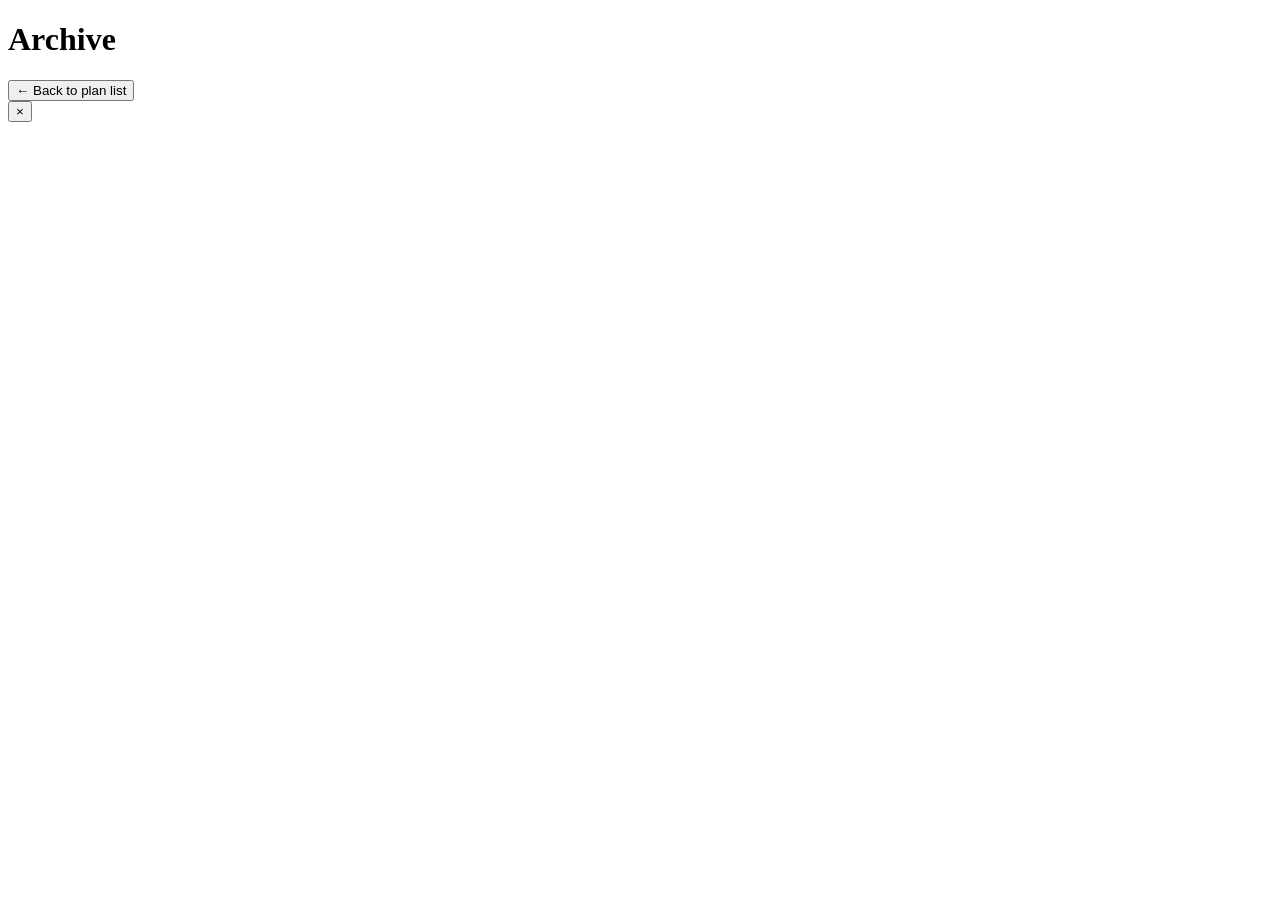
==== web/archive.html @ 31caa791 "Initial commit" ====
<!DOCTYPE html>
<html lang="en">
<head>
  <meta charset="UTF-8" />
  <meta name="viewport" content="width=device-width, initial-scale=1.0, maximum-scale=1.0, user-scalable=no" />
  <title>Archive</title>
  <script src="https://telegram.org/js/telegram-web-app.js"></script>
  <link rel="stylesheet" href="/static/style.css" />
</head>
<body>
  <div id="app">
    <header>
      <h1>Archive</h1>
    </header>

    <div id="banner" class="hidden"></div>

    <div id="history-list"></div>
    <div id="history-detail" class="hidden">
      <button type="button" id="history-back-btn">&larr; Back to plan list</button>
      <div id="history-heading"></div>
      <div id="history-items"></div>
    </div>
  </div>

  <div id="viewer" class="hidden">
    <button type="button" id="viewer-close" aria-label="Close">&times;</button>
    <div id="viewer-content"></div>
  </div>

  <script src="/static/archive.js"></script>
</body>
</html>
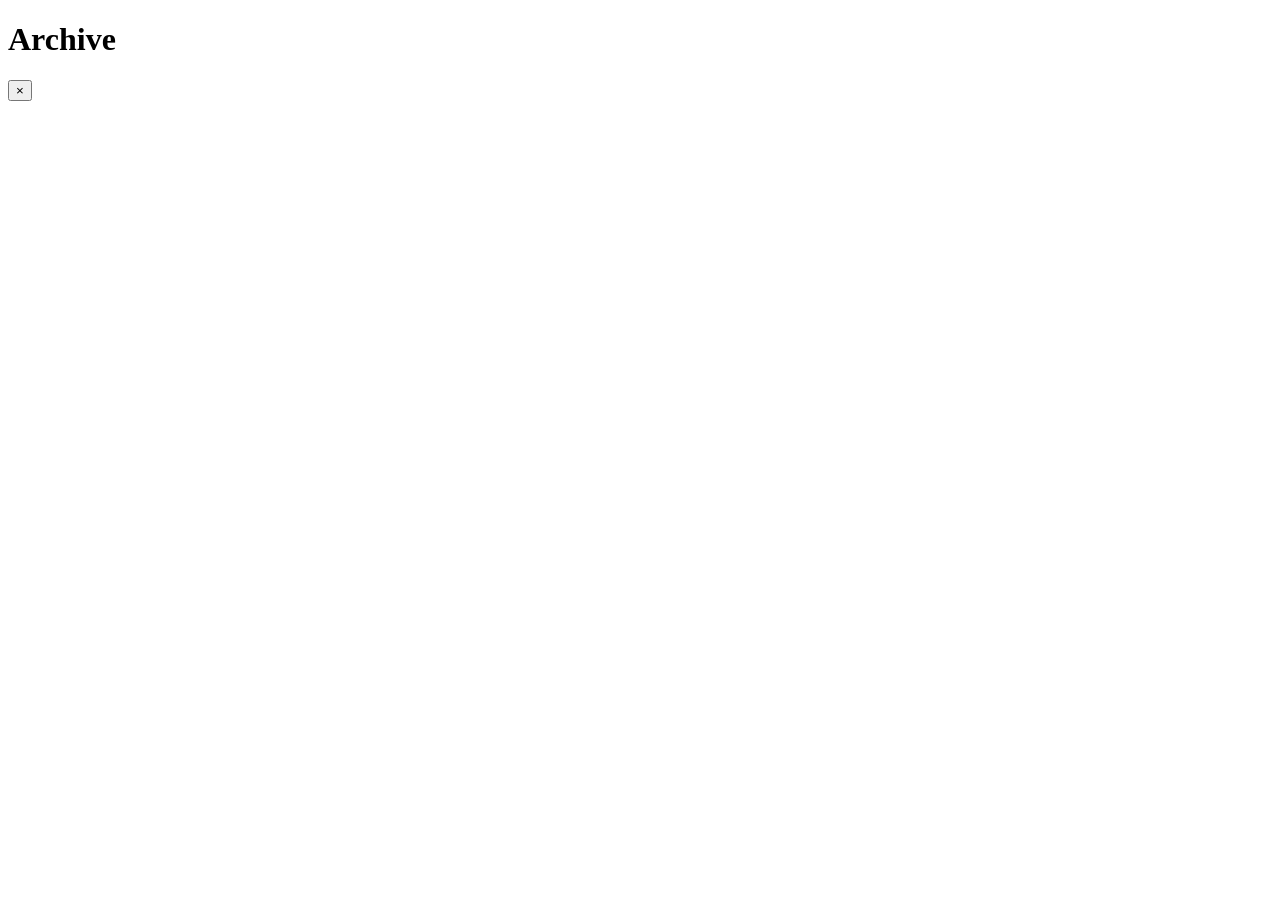
==== commit 05797f06: "Drop Render, revert update-plan UI, refresh library and archive - Remove Render deployment files/con" ====
--- a/web/archive.html
+++ b/web/archive.html
@@ -16,11 +16,6 @@
     <div id="banner" class="hidden"></div>
 
     <div id="history-list"></div>
-    <div id="history-detail" class="hidden">
-      <button type="button" id="history-back-btn">&larr; Back to plan list</button>
-      <div id="history-heading"></div>
-      <div id="history-items"></div>
-    </div>
   </div>
 
   <div id="viewer" class="hidden">
